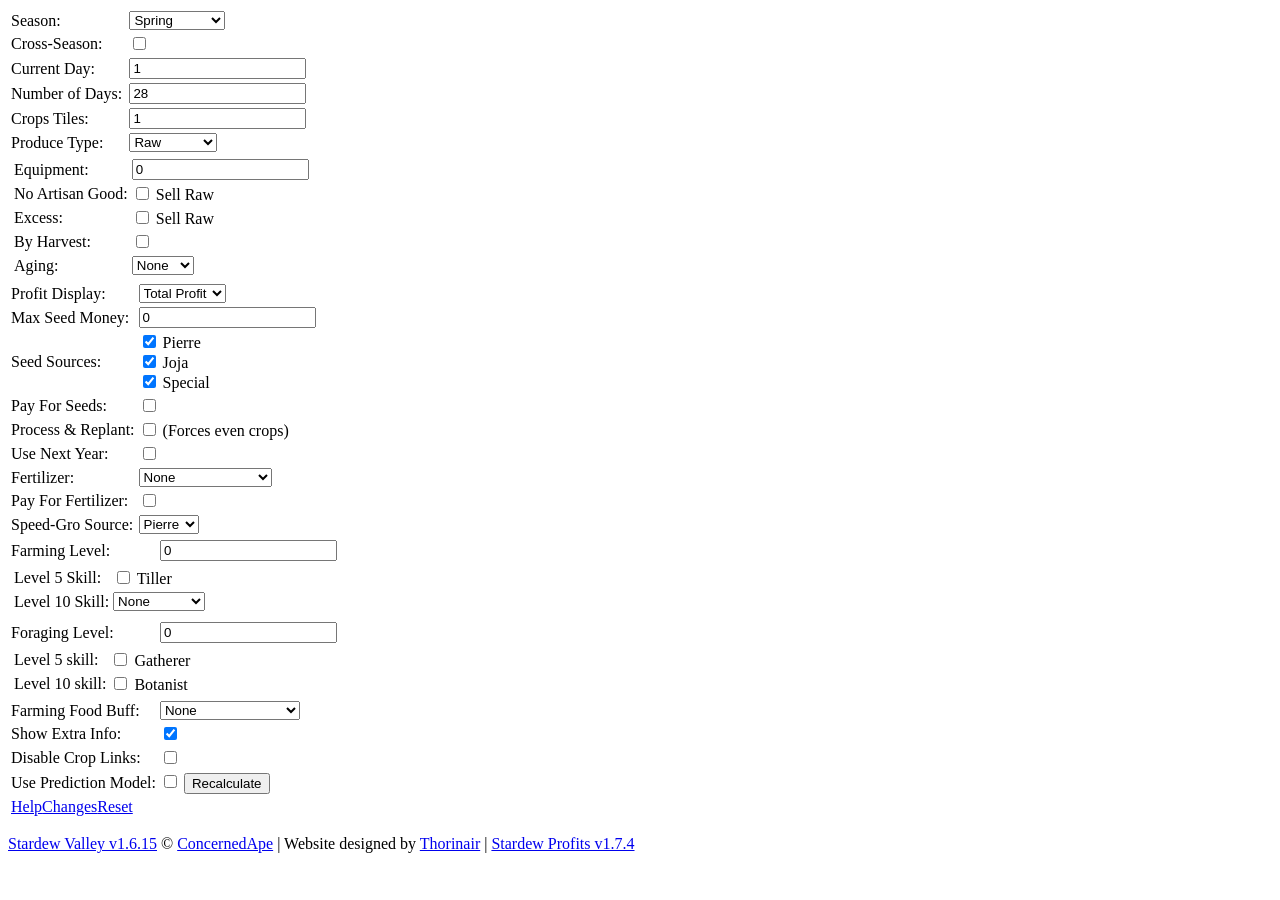
==== index.html @ 1a260708 "Update version and changelog." ====
<!DOCTYPE html>
<html>
	<head>
		<meta http-equiv="Content-type" content="text/html; charset=utf-8" />
		<meta name="description" content="A Stardew Valley crop profits calculator and visualizer." />
		<title>Stardew Profits</title>
		<script src="https://d3js.org/d3.v3.min.js" charset="utf-8"></script>
		<link rel="stylesheet" type="text/css" href="style/style.css" />
		<link rel="shortcut icon" type="image/png" href="img/ancientfruit.png">
	</head>
	<body>

		<div class="title">
		</div>

		<script src="js/predictions.js"> </script>
		<script src="js/crops.js"> </script>
		<script src="js/data.js"> </script>
		<div class="graph">
			<script src="js/main.js"> </script>
		</div>

		<div class="options">
		<table cellspacing="2" style="height: 0;">

			<tr>
				<td>Season:</td>
				<td>
					<select id="select_season" onChange="rebuild()">
						<option value="0" id="season_0" selected="true">Spring</option>
						<option value="1" id="season_1">Summer</option>
						<option value="2" id="season_2">Fall</option>
						<option value="3" id="season_3">Winter</option>
						<option value="4" id="season_4">Greenhouse</option>
					</select>
				</td>
			</tr>

            <tr id="cross_season_row">
                <td>Cross-Season:</td>
                <td><input type="checkbox" id="cross_season" onChange="refresh()" /></td>
            </tr>

			<tr id="current_day_row">
				<td>Current Day:</td>
				<td><input type="number" id="current_day" value="1" onChange="refresh()"/></td>
			</tr>

            <tr id="number_days_row">
                <td>Number of Days:</td>
                <td><input type="number" id="number_days" value="28" onChange="refresh()"/></td>
            </tr>

            <tr>
                <td>Crops Tiles:</td>
                <td><input type="number" id="number_planted" value="1" onChange="refresh()"/></td>
            </tr>

			<tr>
				<td>Produce Type:</td>
				<td>
					<select id="select_produce" onChange="refresh()">
						<option value="0" selected="true">Raw</option>
						<option value="1">Jar</option>
						<option value="2">Keg</option>
                        <option value="3">Seeds</option>
						<option value="4">Dehydrator</option>
						<option value="5">Mill</option>
					</select>
				</td>
			</tr>

            <tr>
                <td colspan="2" class="sub">
                    <table cellspacing="2" class="subt">
                        <tr id="tr_equipment">
                            <td>Equipment:</td>
                            <td><input type="number" id="equipment" value="0" onChange="refresh()"/></td>
                        </tr>
                        <tr id="tr_check_sellRaw">
                            <td>No Artisan Good:</td>
                            <td><input type="checkbox" id="check_sellRaw" onChange="refresh()"/> Sell Raw<br /></td>
                        </tr>
                        <tr id="tr_check_sellExcess">
                            <td>Excess:</td>
                            <td><input type="checkbox" id="check_sellExcess" onChange="refresh()"/> Sell Raw<br /></td>
                        </tr>
                        <tr id="tr_check_byHarvest">
                            <td>By Harvest:</td>
                            <td><input type="checkbox" id="check_byHarvest" onChange="refresh()"/><br /></td>
                        </tr>
                        <tr id="tr_select_aging">
                            <td>Aging:</td>
                            <td >
                                <select id="select_aging" onChange="refresh()">
                                    <option value="0" selected="true">None</option>
                                    <option value="1">Silver</option>
                                    <option value="2">Gold</option>
                                    <option value="3">Iridium</option>
                                </select>
                            </td>
                        </tr>
                    </table>
                </td>
            </tr>

		</table>

		<table cellspacing="2">

            <tr>
                <td>Profit Display:</td>
                <td>
                    <select id="select_profit_display" onChange="refresh()">
                        <option value="0" id="display_0" selected="true">Total Profit</option>
                        <option value="1" id="display_1">Daily Profit</option>
                        <option value="2" id="display_2">Total ROI</option>
                        <option value="3" id="display_3">Daily ROI</option>
                    </select>
                </td>
            </tr>

            <tr>
                <td>Max Seed Money:</td>
                <td><input type="number" id="max_seed_money" value="0" onChange="refresh()"/></td>
            </tr>

			<tr>
				<td>Seed Sources:</td>
				<td>
					<input type="checkbox" id="check_seedsPierre" onChange="rebuild()" checked="true" /> <label for="check_seedsPierre">Pierre</label><br />
					<input type="checkbox" id="check_seedsJoja" onChange="rebuild()" checked="true" /> <label for="check_seedsJoja">Joja</label><br />
					<input type="checkbox" id="check_seedsSpecial" onChange="rebuild()" checked="true" /> <label for="check_seedsSpecial">Special</label>
				</td>
			</tr>

			<tr>
				<td>Pay For Seeds:</td>
				<td><input type="checkbox" id="check_buySeed" onChange="refresh()" /></td>
			</tr>

            <tr>
                <td>Process & Replant:</td>
                <td><input type="checkbox" id="check_replant" onChange="refresh()" /> <label for="check_replant">(Forces even crops)</label></td>
            </tr>

            <tr>
                <td>Use Next Year:</td>
                <td><input type="checkbox" id="check_nextyear" onChange="refresh()" /></td>
            </tr>

			<tr>
				<td>Fertilizer:</td>
				<td>
					<select id="select_fertilizer" onChange="refresh()">
						<option value="0" selected="true">None</option>
						<option value="1">Basic Fertilizer</option>
						<option value="2">Quality Fertilizer</option>
						<option value="5">Deluxe Fertilizer</option>
						<option value="3">Speed-Gro</option>
						<option value="4">Deluxe Speed-Gro</option>
						<option value="6">Hyper Speed-Gro</option>
					</select>
				</td>
			</tr>

			<tr>
				<td>Pay For Fertilizer:</td>
				<td><input type="checkbox" id="check_buyFert" onChange="refresh()" /></td>
			</tr>
			<tr id = "deluxe_speed_input">
				<td>Speed-Gro Source:</td>
				<td>
					<select id="speed_gro_source" onChange="refresh()">
						<option value="0" selected="true">Pierre</option>
						<option value="1">Sandy</option>
				</td>
			</tr>
		</table>

		<table cellspacing="2">

			<tr>
				<td>Farming Level:</td>
				<td><input type="number" id="farming_level" value="0" onChange="refresh()"/></td>
			</tr>

			<tr>
				<td colspan="2" class="sub">
                    <table cellspacing="2" class="subt">
                        <tr>
                            <td>Level 5 Skill:</td>
                            <td><input type="checkbox" id="check_skillsTill" onChange="refresh()" /> Tiller<br /></td>
                        </tr>
                        <tr>
                            <td>Level 10 Skill:</td>
                            <td >
                                <select id="select_skills" onChange="refresh()">
                                    <option value="0" selected="true">None</option>
                                    <option value="1">Agriculturist</option>
                                    <option value="2">Artisan</option>
                                </select>
                            </td>
                        </tr>
                    </table>
				</td>
			</tr>

            <tr>
                <td colspan="2" class="sub">
                    <table class="subt">
                    </table>
                </td>
            </tr>

            <tr>
                <td>Foraging Level:</td>
                <td ><input type="number" id="foraging_level" value="0" onChange="refresh()"/></td>
            </tr>

            <tr>
                <td colspan="2" class="sub">
                    <table cellspacing="2" class="subt">
                        <tr>
                            <td>Level 5 skill:</td>
                            <td><input type="checkbox" id="check_skillsGatherer" onChange="refresh()" /> Gatherer<br /></td>
                        </tr>
                        <tr>
                            <td>Level 10 skill:</td>
                            <td><input type="checkbox" id="check_skillsBotanist" onChange="refresh()" /> Botanist<br /></td>
                        </tr>
                    </table>
                </td>
            </tr>

			<tr>
				<td>Farming Food Buff:</td>
				<td>
					<select id="select_food" onChange="refresh()">
						<option value="0" selected="true">None</option>
						<option value="1">Maple Bar</option>
						<option value="1">Hashbrowns</option>
						<option value="2">Complete Breakfast</option>
						<option value="2">Pepper Poppers</option>
						<option value="2">Tom Kha Soup</option>
						<option value="3">Farmer's Lunch</option>
					</select>
				</td>
			</tr>

			<tr>
				<td>Show Extra Info:</td>
				<td><input type="checkbox" id="check_extra" onChange="refresh()" checked="true" /></td>
			</tr>

			<tr>
				<td>Disable Crop Links:</td>
				<td><input type="checkbox" id="disable_links" onChange="refresh()" /></td>
			</tr>

			<tr>
				<td>Use Prediction Model:</td>
				<td><input type="checkbox" id="predictionModel" onChange="refresh()" />
				<button type="button" onClick="refresh()" >Recalculate</button></td>
			</tr>
			
			<tr>
				<td colspan="3" id="tdhelp"><div id="divhelp"><a href="help.html">Help</a><a href="changes.html">Changes</a><a href="#" id="reset">Reset</a></div></td>
			</tr>

		</table>
		</div>

		<div class="footer">
			<p><a href="http://stardewvalley.net/" target="_blank">Stardew Valley v1.6.15</a> &copy; <a href="https://twitter.com/ConcernedApe" target="_blank">ConcernedApe</a> | Website designed by <a href="https://twitter.com/thorinair_music" target="_blank">Thorinair</a> | <a href="https://github.com/Thorinair/Stardew-Profits" target="_blank">Stardew Profits v1.7.4</a></p>
		</div>

		<script src="js/time.js"> </script>
	</body>
</html>
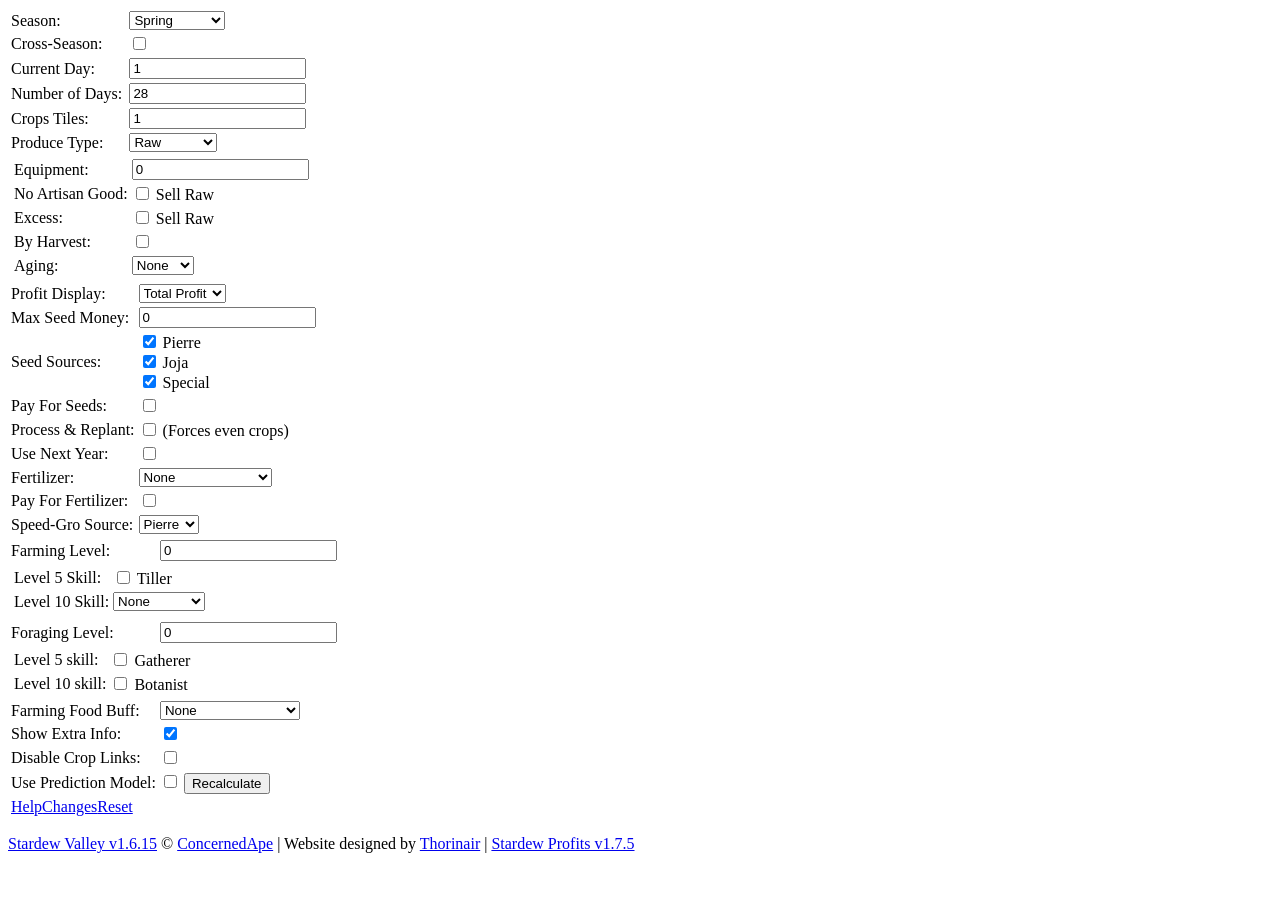
==== commit bc8b7225: "Fix #106" ====
--- a/index.html
+++ b/index.html
@@ -273,7 +273,7 @@
 		</div>
 
 		<div class="footer">
-			<p><a href="http://stardewvalley.net/" target="_blank">Stardew Valley v1.6.15</a> &copy; <a href="https://twitter.com/ConcernedApe" target="_blank">ConcernedApe</a> | Website designed by <a href="https://twitter.com/thorinair_music" target="_blank">Thorinair</a> | <a href="https://github.com/Thorinair/Stardew-Profits" target="_blank">Stardew Profits v1.7.4</a></p>
+			<p><a href="http://stardewvalley.net/" target="_blank">Stardew Valley v1.6.15</a> &copy; <a href="https://twitter.com/ConcernedApe" target="_blank">ConcernedApe</a> | Website designed by <a href="https://twitter.com/thorinair_music" target="_blank">Thorinair</a> | <a href="https://github.com/Thorinair/Stardew-Profits" target="_blank">Stardew Profits v1.7.5</a></p>
 		</div>
 
 		<script src="js/time.js"> </script>
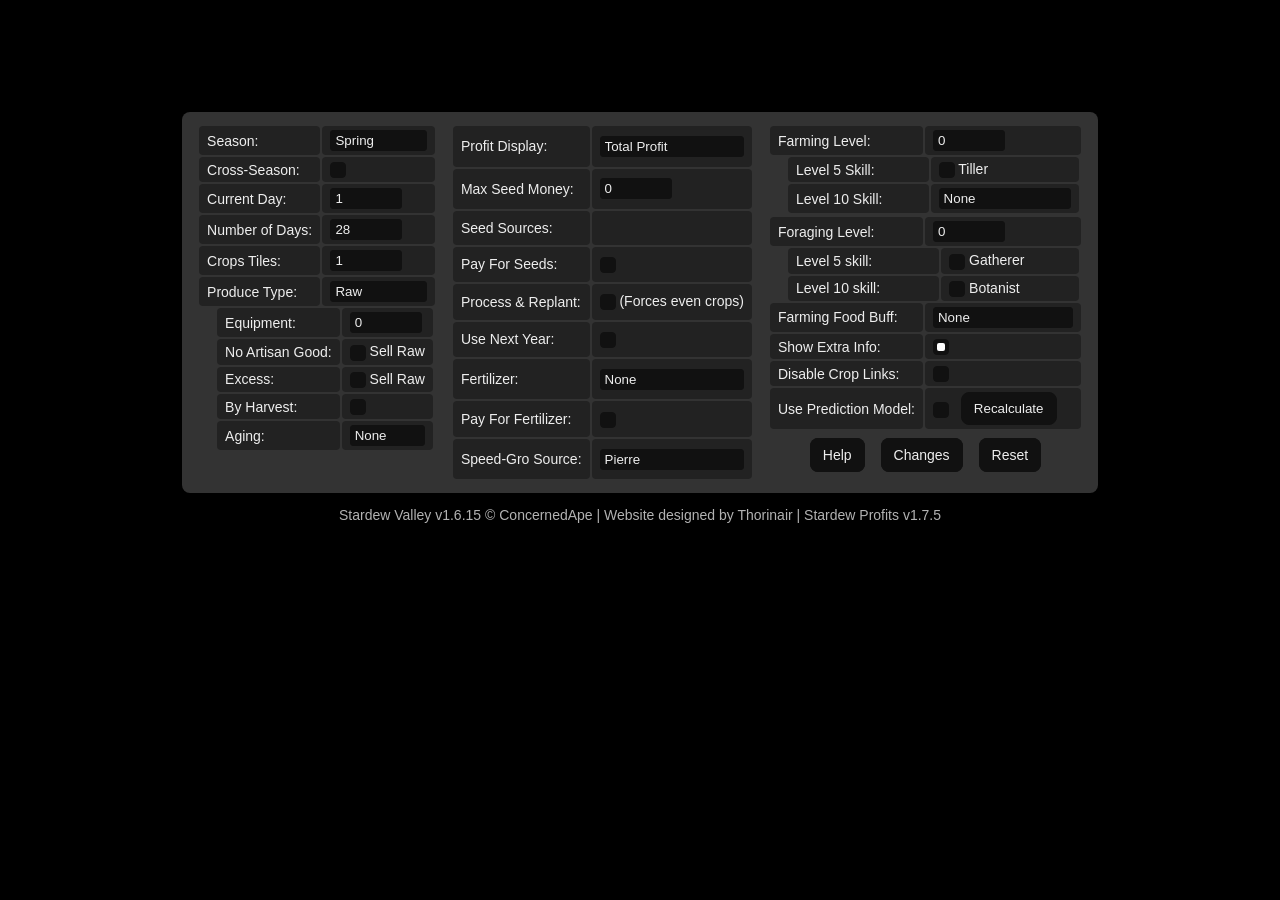
==== commit 1acb0b68: "Add mod system + Cornucopia / SVE / East Scarp crop mods A lightweight mod system on top of Stardew " ====
--- a/index.html
+++ b/index.html
@@ -15,7 +15,13 @@
 		</div>
 
 		<script src="js/predictions.js"> </script>
+		<script src="js/modRegistry.js"> </script>
 		<script src="js/crops.js"> </script>
+		<!-- mod data files: add one <script src="js/mods/<mod>.js"> per supported mod here -->
+		<script src="js/mods/cornucopia-crops.js"> </script>
+		<script src="js/mods/cornucopia-flowers.js"> </script>
+		<script src="js/mods/sve.js"> </script>
+		<script src="js/mods/eastscarp.js"> </script>
 		<script src="js/data.js"> </script>
 		<div class="graph">
 			<script src="js/main.js"> </script>
@@ -128,11 +134,7 @@
 
 			<tr>
 				<td>Seed Sources:</td>
-				<td>
-					<input type="checkbox" id="check_seedsPierre" onChange="rebuild()" checked="true" /> <label for="check_seedsPierre">Pierre</label><br />
-					<input type="checkbox" id="check_seedsJoja" onChange="rebuild()" checked="true" /> <label for="check_seedsJoja">Joja</label><br />
-					<input type="checkbox" id="check_seedsSpecial" onChange="rebuild()" checked="true" /> <label for="check_seedsSpecial">Special</label>
-				</td>
+				<td id="seed_sources_list"></td>
 			</tr>
 
 			<tr>
@@ -265,6 +267,11 @@
 				<button type="button" onClick="refresh()" >Recalculate</button></td>
 			</tr>
 			
+			<tr id="mods_row" style="display:none;">
+				<td>Mods:</td>
+				<td id="mods_list"></td>
+			</tr>
+
 			<tr>
 				<td colspan="3" id="tdhelp"><div id="divhelp"><a href="help.html">Help</a><a href="changes.html">Changes</a><a href="#" id="reset">Reset</a></div></td>
 			</tr>
--- a/style/style.css
+++ b/style/style.css
@@ -0,0 +1,509 @@
+body {
+	background: #000000 no-repeat center top fixed;
+	-webkit-background-size: cover;
+	-moz-background-size: cover;
+	-o-background-size: cover;
+	background-size: cover;
+}
+
+.title {
+	margin: auto;
+	margin-top: 16px;
+	background-image: url("../img/title.png");
+	width: 512px;
+	height: 72px;
+    -webkit-filter: drop-shadow(0px 2px 8px rgba(0,0,0,0.5));
+    -ms-filter: "progid:DXImageTransform.Microsoft.Dropshadow(OffX=0, OffY=2, Color='#444')";
+    filter: "progid:DXImageTransform.Microsoft.Dropshadow(OffX=0, OffY=2, Color='#444')";
+}
+
+.graph {
+	margin: auto;
+	margin-top: 16px;
+	width: 100%;
+	text-align: center;
+	overflow-x: auto;
+    -webkit-filter: drop-shadow(0px 2px 8px rgba(0,0,0,0.75));
+    -ms-filter: "progid:DXImageTransform.Microsoft.Dropshadow(OffX=0, OffY=2, Color='#444')";
+    filter: "progid:DXImageTransform.Microsoft.Dropshadow(OffX=0, OffY=2, Color='#444')";
+}
+
+.axis {
+	font: 0.875em sans-serif;
+	fill: #eeeeee;
+}
+
+.axis path, .axis line {
+	fill: none;
+	stroke: #eeeeee;
+	shape-rendering: crispEdges;
+}
+
+.options {
+	margin: auto;
+	margin-top: 8px;
+	margin-bottom: 8px;
+	font: 0.875em sans-serif;
+	color: #eeeeee;
+	background-color: #333333;
+	border-radius: 8px;
+	padding: 8px;
+	width: 900px;
+    -webkit-filter: drop-shadow(0px 2px 8px rgba(0,0,0,0.75));
+    -ms-filter: "progid:DXImageTransform.Microsoft.Dropshadow(OffX=0, OffY=2, Color='#000')";
+    filter: "progid:DXImageTransform.Microsoft.Dropshadow(OffX=0, OffY=2, Color='#000')";
+	display: flex;
+}
+
+.options table {
+	margin: 4px auto;
+	flex-grow: inherit;
+}
+
+.options table tr td {
+	padding: 4px 8px 4px 8px;
+	background-color: #222222;
+	border-radius: 4px;
+}
+
+.options table tr .sub {
+    background-color: transparent;
+    padding: 0px;
+}
+
+.options table tr td .subt {
+    background-color: transparent;
+    margin: 0 auto;
+    margin-left: 16px;
+    margin-top: -2px;
+    margin-bottom: -2px;
+    width: -webkit-fill-available;
+}
+
+.options table tr td .subt td {
+    background-color: #222222;
+    margin: 0px;
+}
+
+/* Mods row: keep each mod name + (link) on a single line; the cell/column
+   grows to fit instead of wrapping to two lines. */
+.options table tr td#mods_list {
+	white-space: nowrap;
+}
+
+.hidden {
+	display: none;
+}
+
+button {
+    padding: 8px 12px 8px 12px;
+    margin-left: 8px;
+    margin-right: 8px;
+    background-color: #111111;
+    border: 1px #111111 solid;
+    border-radius: 8px;
+    color: #eeeeee;
+    text-decoration: none;
+    cursor: pointer;
+}
+
+button:hover {
+    background-color: #222222;
+    border: 1px #222222 solid;
+}
+
+#tdhelp {
+	background-color: transparent;
+}
+
+#divhelp {
+	padding: 12px;
+	margin: auto;
+	text-align: center;
+}
+
+#divhelp a {
+	padding: 8px 12px 8px 12px;
+    margin-left: 8px;
+    margin-right: 8px;
+	background-color: #111111;
+	border: 1px #111111 solid;
+	border-radius: 8px;
+	color: #eeeeee;
+	text-decoration: none;
+}
+
+#divhelp a:hover {
+	color: #eeeeee;
+	text-decoration: none;
+    background-color: #222222;
+    border: 1px #222222 solid;
+}
+
+#divhelp a:visited {
+	color: #eeeeee;
+	text-decoration: none;
+}
+
+input[type=number] {
+    -moz-appearance:textfield;
+	width: 64px;
+	background-color: #111111;
+	color: #eeeeee;
+	padding: 2px 2px 2px 4px;
+	border-radius: 3px;
+    border: 1px solid #111111;
+}
+input[type=number]:hover {
+    background-color: #222222;
+    border-color: #777777;
+}
+input[type=number]:disabled {
+    background-color: #181818;
+    border-color: #181818;
+}
+input[type=number]::-webkit-inner-spin-button,
+input[type=number]::-webkit-outer-spin-button { 
+    -webkit-appearance: none;
+    -moz-appearance: none;
+    appearance: none;
+    cursor: pointer;
+}
+
+input[type=number]:hover::-webkit-inner-spin-button { 
+    background: url("../img/arrows.png") no-repeat 50% 50%;  
+    width: 14px;
+    height: 14px;
+    padding: 4px;
+    position: relative;
+    right: -4px;
+}
+input:disabled {
+    color: #888888;
+}
+
+select {
+	-webkit-appearance: none;
+	-moz-appearance: none;
+	appearance: none;
+    cursor: pointer;
+    background: url("../img/drop.png") no-repeat #111111 right;
+	color: #eeeeee;
+	padding: 2px 16px 2px 4px;
+	border-radius: 3px;
+    border: 1px solid #111111;
+	width: 100%;
+}
+
+select::-ms-expand {
+    display: none;
+}
+
+select:hover {
+    background-color: #222222;
+    border-color: #777777;
+}
+
+select:disabled {
+    background: url("../img/drop_dis.png") no-repeat #111111 right;
+    background-color: #181818;
+    border-color: #181818;
+	color: #888888;
+}
+
+
+td input[type="checkbox"]{
+    appearance: none;
+    -webkit-appearance: none;
+    -moz-appearance: none;
+    width: 16px;
+    height: 16px;
+    border-radius: 4px;
+    border: 1px solid #111111;
+    background: #111111;
+    display: inline-grid;
+    place-content: center;
+    cursor: pointer;
+    margin: 0;
+    vertical-align: middle;
+    transition: background .12s ease, border-color .12s ease, box-shadow .12s ease;
+}
+
+td input[type="checkbox"]::before{
+    content: "";
+    width: 8px;
+    height: 8px;
+    border-radius: 2px;
+    background: #ffffff;
+    transform: scale(0);
+    transition: transform .12s ease;
+}
+
+td input[type="checkbox"]:checked::before{
+    transform: scale(1);
+}
+
+td input[type="checkbox"]:hover{
+    background: #222222;
+    border-color: #777777;
+}
+
+td input[type="checkbox"]:focus-visible{
+    outline: none;
+    box-shadow: 0 0 0 2px rgba(255,255,255,.18);
+}
+
+td input[type="checkbox"]:disabled{
+    cursor: not-allowed;
+    background-color: #181818;
+    border-color: #181818;
+}
+
+.tooltipTitle {
+	font: 1em sans-serif;
+	color: #eeeeee;
+	margin: 0px;
+}
+
+.tooltipTitleExtra {
+	font: 1em sans-serif;
+	color: #eeeeee;
+	margin: 0px;
+	margin-top: 12px;
+}
+
+.tooltipTable {
+	padding: 4px 8px 4px 8px;
+}
+
+.tooltipTdLeft {
+	font: 0.875em sans-serif;
+	color: #eeeeee;
+	padding: 1px 4px 0px 4px;
+	margin-bottom: 1px;
+    vertical-align: bottom;
+}
+
+.tooltipTdLeftSpace {
+	font: 0.875em sans-serif;
+	color: #eeeeee;
+	padding: 8px 4px 0px 4px;
+	margin-bottom: 1px;
+    vertical-align: bottom;
+}
+
+.tooltipTdRight {
+	font: 0.875em sans-serif;
+	color: #eeeeee;
+	padding: 0px 4px 0px 4px;
+	margin-bottom: 1px;
+    vertical-align: bottom;
+}
+
+.tooltipTdRightPos {
+	font: 0.875em sans-serif;
+	color: lime;
+	padding: 0px 4px 0px 4px;
+	margin-bottom: 1px;
+    vertical-align: bottom;
+}
+
+.tooltipTdRightNeg {
+	font: 0.875em sans-serif;
+	color: red;
+	padding: 0px 4px 0px 4px;
+	margin-bottom: 1px;
+    vertical-align: bottom;
+}
+
+.gold {
+	width: 16px;
+	height: 16px;
+	margin-bottom: -2px;
+	margin-left: 2px;
+	display: inline-block;
+	background-image: url("../img/gold.png");
+	background-repeat: no-repeat;
+	background-size: cover;
+	background-position: center center;
+	color: transparent;
+}
+
+.footer {
+    bottom: 0px;
+    text-align: center;
+    width: 100%;
+    -webkit-filter: drop-shadow(0px 0px 2px rgba(0,0,0,1));
+    -ms-filter: "progid:DXImageTransform.Microsoft.Dropshadow(OffX=0, OffY=0, Color='#000')";
+    filter: "progid:DXImageTransform.Microsoft.Dropshadow(OffX=0, OffY=0, Color='#000')";
+}
+
+.footer p {
+	color: #eeeeee;
+	font: 0.875em sans-serif;
+	opacity: 0.75;
+}
+
+.footer a {
+	color: #eeeeee;
+	text-decoration: none;
+}
+
+.footer a:hover {
+	color: #eeeeee;
+	text-decoration: underline;
+}
+
+.footer a:visited {
+	color: #eeeeee;
+	text-decoration: none;
+}
+
+.help {
+	margin: auto;
+	margin-top: 8px;
+	margin-bottom: 8px;
+	font: 0.875em sans-serif;
+	text-align: left;
+	color: #eeeeee;
+	background-color: #333333;
+	border-radius: 8px;
+	padding: 16px;
+	width: 768px;
+    -webkit-filter: drop-shadow(0px 2px 8px rgba(0,0,0,0.75));
+    -ms-filter: "progid:DXImageTransform.Microsoft.Dropshadow(OffX=0, OffY=2, Color='#000')";
+    filter: "progid:DXImageTransform.Microsoft.Dropshadow(OffX=0, OffY=2, Color='#000')";
+}
+
+.help h1 {
+	margin-top: 0px;
+	margin-bottom: 0px;
+}
+
+.help h2 {
+	margin-top: 0px;
+	margin-bottom: 0px;
+}
+
+.help p {
+	margin-top: 8px;
+	margin-bottom: 24px;
+}
+
+.help table thead tr th {
+	padding: 6px;
+}
+
+.help table tbody tr td {
+	padding: 6px;
+	background-color: #222222;
+	border-radius: 4px;
+	vertical-align: top;
+}
+
+.help a {
+	color: #eeeeee;
+}
+
+.help a:hover {
+	color: #eeeeee;
+}
+
+.help a:visited {
+	color: #eeeeee;
+}
+
+.changes {
+    margin: auto;
+    margin-top: 8px;
+    margin-bottom: 8px;
+    font: 0.875em sans-serif;
+    text-align: justify;
+    color: #eeeeee;
+    background-color: #333333;
+    border-radius: 8px;
+    padding: 16px;
+    width: 768px;
+    -webkit-filter: drop-shadow(0px 2px 8px rgba(0,0,0,0.75));
+    -ms-filter: "progid:DXImageTransform.Microsoft.Dropshadow(OffX=0, OffY=2, Color='#000')";
+    filter: "progid:DXImageTransform.Microsoft.Dropshadow(OffX=0, OffY=2, Color='#000')";
+}
+
+.changes h1 {
+    margin-top: 0px;
+    margin-bottom: 0px;
+}
+
+.changes h2 {
+    margin-top: 16px;
+    margin-bottom: 0px;
+}
+
+.changes h2 .date {
+    display: inline;
+    color: #aaaaaa;
+    font-weight: normal;
+    font-size: 0.8em;
+}
+
+.changes a {
+    color: #aaaaaa;
+}
+
+.changes a:hover {
+    color: #aaaaaa;
+}
+
+.changes a:visited {
+    color: #aaaaaa;
+}
+
+.tooltipThCenter {
+	font: 0.875em sans-serif;
+	color: #eeeeee;
+	padding: 1px 4px 0px 4px;
+	margin-bottom: 1px;
+    vertical-align: bottom;
+	border-collapse:collapse;
+
+	/* font-weight:bold; */
+	text-align:center;
+	background-color:#2f2f2f7d;
+	border-color:#0d0d0d;
+	border-style:solid;
+	border-width:3px;
+}
+
+.tooltipTableCenter {
+	margin-left: auto;
+	margin-right: auto;
+}
+
+.tooltipTdCell {
+	font: 0.875em sans-serif;
+	color: #eeeeee;
+	padding: 1px 4px 0px 4px;
+	margin-bottom: 1px;
+    vertical-align: bottom;
+	border-collapse:collapse;
+
+	background-color: #2f2f2f7d;
+}
+
+.tooltipBodyTitle {
+	font: 0.875em sans-serif;
+	color: #eeeeee;
+	border-collapse:collapse;
+
+	font-weight:bold;
+	text-align:center;
+	background-color:616361a1;
+	/* border-color:#232423b8; */
+	border-style:solid;
+	border-width:3px;
+
+}
+
+.toolAlignRight{
+	text-align: right;
+}
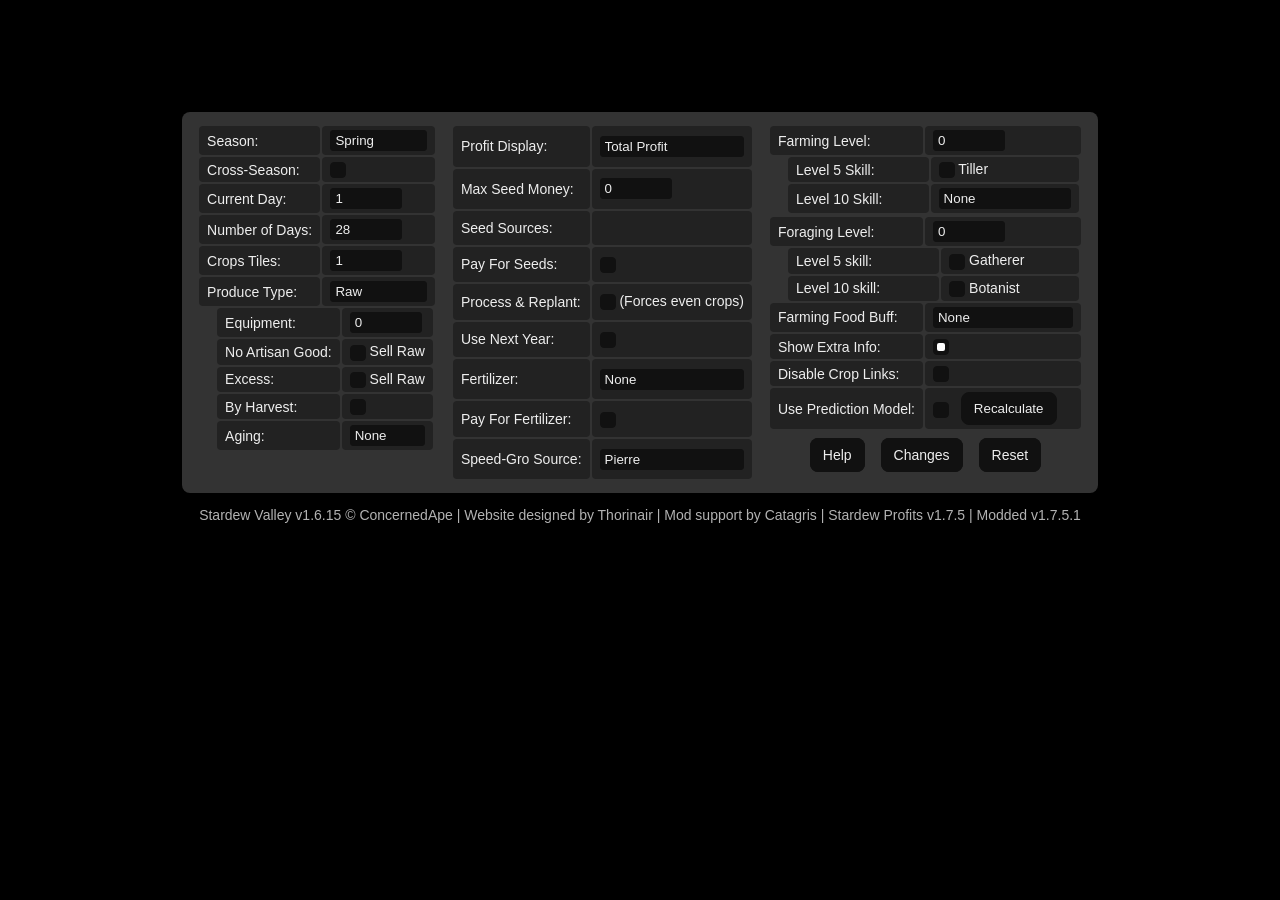
==== commit 9637cda7: "Footer: add Catagris mod-support credit + Modded v1.7.5.1 version" ====
--- a/index.html
+++ b/index.html
@@ -280,7 +280,7 @@
 		</div>
 
 		<div class="footer">
-			<p><a href="http://stardewvalley.net/" target="_blank">Stardew Valley v1.6.15</a> &copy; <a href="https://twitter.com/ConcernedApe" target="_blank">ConcernedApe</a> | Website designed by <a href="https://twitter.com/thorinair_music" target="_blank">Thorinair</a> | <a href="https://github.com/Thorinair/Stardew-Profits" target="_blank">Stardew Profits v1.7.5</a></p>
+			<p><a href="http://stardewvalley.net/" target="_blank">Stardew Valley v1.6.15</a> &copy; <a href="https://twitter.com/ConcernedApe" target="_blank">ConcernedApe</a> | Website designed by <a href="https://twitter.com/thorinair_music" target="_blank">Thorinair</a> | Mod support by <a href="https://github.com/catagris" target="_blank">Catagris</a> | <a href="https://github.com/Thorinair/Stardew-Profits" target="_blank">Stardew Profits v1.7.5</a> | <a href="https://github.com/catagris/Stardew-Profits-Modded" target="_blank">Modded v1.7.5.1</a></p>
 		</div>
 
 		<script src="js/time.js"> </script>
